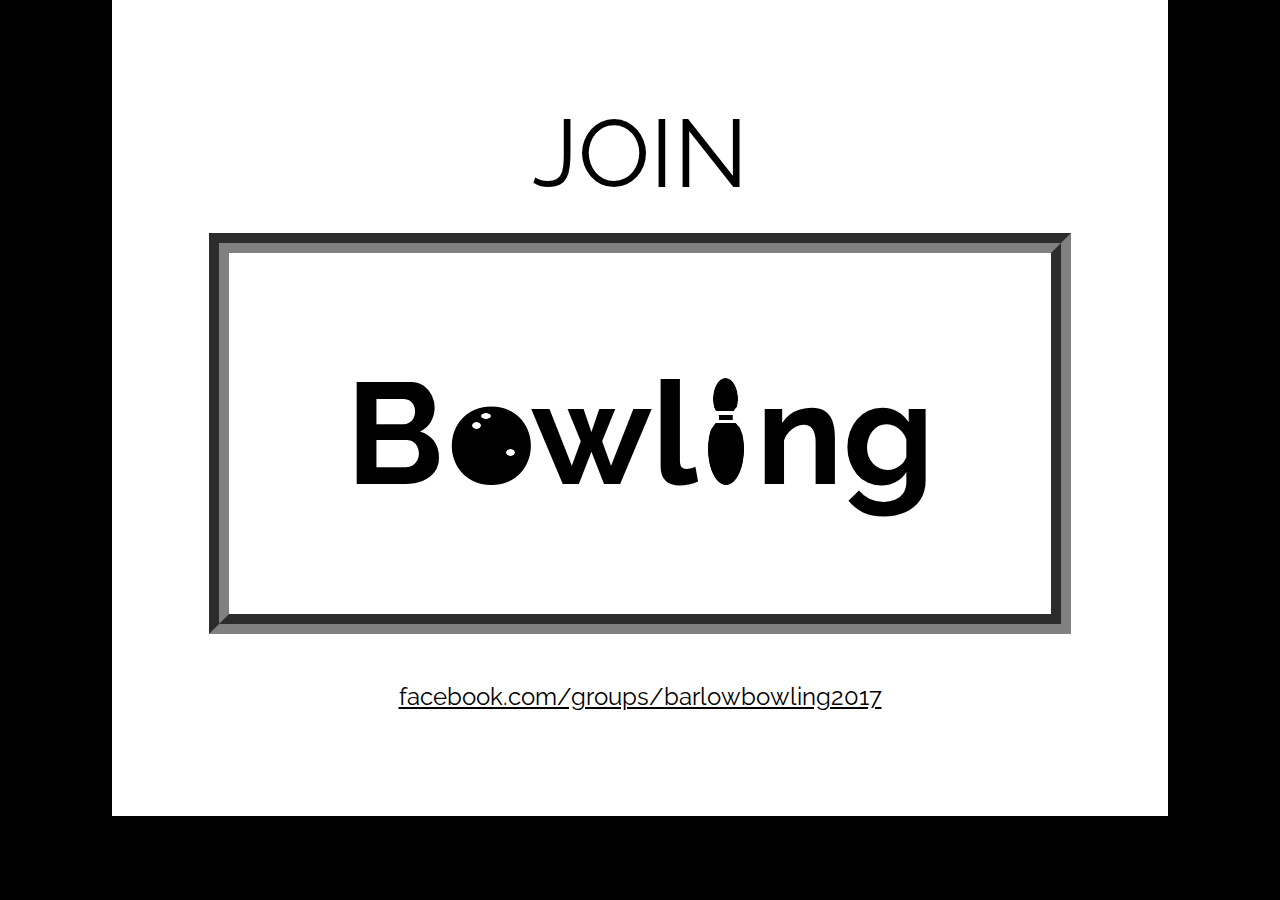
==== secondary.html @ cd0fbcf5 "Added simple secondary flyer and assets" ====
<!DOCTYPE html>
<html lang="en">
  <head>
    <title>Barlow Bowling Recruitment Flyer Secondary</title>
    <meta charset="utf-8">
    <meta name="author" content="Jonathan Lam <jlam55555@gmail.com>">
    <link href="https://fonts.googleapis.com/css?family=Raleway:400,700" rel="stylesheet">
    <link href="assets/style.css" rel="stylesheet">
    <link href="assets/style2.css" rel="stylesheet">
    <link href="assets/favicon.ico" type="image/x-icon" rel="icon">
  </head>
  <body>
    <div id="join">JOIN</div>
    <div id="main">B&#8201;&#8201;&#8201;wl&#8201;&#8201;ng</div>
    <img id="bowlingo" src="assets/bowlingo.png">
    <img id="bowlingl" src="assets/bowlingl.png">
    <div id="link"><a href="https://www.facebook.com/groups/barlowbowling2017">facebook.com/groups/barlowbowling2017</a></div>
  </body>
</html>
---- assets/style.css ----
* {
  box-sizing: border-box;
}
body {
  width: 8.5in;
  height: 11in;
  position: relative;
  font-family: Raleway, sans-serif;
  font-size: 12pt;
  color: #2c3e50;
  margin: 0 auto;
  background: repeating-linear-gradient(45deg, transparent 0px, transparent 5px, #e4f1fe 5.01px, #e4f1fe 10px), repeating-linear-gradient(-45deg, #fff 0px, #fff 5px, #e4f1fe 5.01px, #e4f1fe 10px);
}
html {
  margin: 0;
  padding: 0;
  background-color: black;
}
body > div {
  margin: 0 0 0.25in 0;
}
img#logo {
  width: 3in;
  height: 3in;
  float: left;
  margin-left: 0.5in;
}
div#header {
  padding-top: 0.5in;
  position: relative;
  background-image: url(titlebackground.jpg);
  background-size: cover;
  height: 4in;
}
div#cover {
  background-color: #3498db;
  height: 2.75in;
  width: 6.5in;
  right: 0;
  top: 0.63in;
  position: absolute;
  padding-left: 0.125in;
}
div#title {
  display: inline-block;
  width: 5in;
  float: left;
  padding-left: 0.25in;
  color: #fff;
  font-size: 1in;
  line-height: 1.1in;
  font-weight: bold;
  padding-top: 0.25in;
}
div#recruiting {
  transform: rotate(-30deg);
  font-size: 0.35in;
  font-family: pacifico, cursive;
  color: #2c3e50;
  position: absolute;
  top: 0.2in;
  left: 4.2in;
  line-height: 1;
}
div#description {
  color: #2c3e50;
  margin: 0.25in;
  height: 2in;
  display: flex;
}
div.feature {
  flex-grow: 1;
  width: calc(7in/3);
  background-color: white;
  margin: 0 0.25in;
  height: 100%;
  padding: 0.25in;
  border: 0.1in solid black;
  text-align: center;
}
div.feature:nth-child(1) { border-color: #e74c3c; }
div.feature:nth-child(2) { border-color: #f39c12; }
div.feature:nth-child(3) { border-color: #2ecc71; }
div.feature:nth-child(1) > span.featureHeader { color: #e74c3c; border-bottom-color: #e74c3c; }
div.feature:nth-child(2) > span.featureHeader { color: #f39c12; border-bottom-color: #f39c12; }
div.feature:nth-child(3) > span.featureHeader { color: #2ecc71; border-bottom-color: #2ecc71; }
div.feature > span.featureHeader {
  display: block;
  font-weight: bold;
  padding-bottom: 2px;
  border-bottom: 2px solid #ccc;
  margin-bottom: 10px;
}
div#details {
  background-image: url(background.jpg);
  background-size: cover;
  position: absolute;
  top: 6.5in;
  width: 100%;
  height: 4.5in;
  color: #ecf0f1;
  margin: 0;
}
div#details a {
  color: #95a5a6;
  text-decoration: none;
  border-bottom: 1px dotted #95a5a6;
  margin: 0;
}
div#detailsCover {
  background-color: black;
  opacity: 0.85;
  width: 100%;
  height: 100%;
  padding: 0.25in;
  position: absolute;
}
span#emphasize {
  padding: 2px;
  background-color: #e67e22;
  color: #2c3e50;
}
div#footnotes {
  height: 0.5in;
  position: relative;
  z-index: 1;
  padding: 0 0.5in;
  font-size: 8pt;
}
table {
  position: relative;
  z-index: 1;
  padding: 0.25in;
}
th, td {
  padding: 0.1in 0.25in;
  line-height: 1.2;
}
th {
  text-align: left;
  vertical-align: top;
  padding-right: 0in;
}
.footnote {
  font-size: smaller;
  vertical-align: super;
  color: #c0392b;
}
.clearfix::after {
  content: "";
  display: table;
  clear: both;
}
---- assets/style2.css ----
body {
  width: 11in;
  height: 8.5in;
  background: white;
  color: black;
  text-align: center;
  padding: 1px;
}
div#join {
  margin-top: 1in;
  font-size: 1in;
}
div#main {
  font-size: 1.5in;
  font-weight: bold;
  padding: 1in;
  margin: auto 1in;
  border: 20px groove grey;
}
div#link {
  font-size: 0.25in;
  margin-top: 0.5in;
}
img#bowlingo {
  position: absolute;
  top: 4.14in;
  left: 3.5in;
}
img#bowlingl {
  position: absolute;
  top: 3.85in;
  left: 6.15in;
}
a {
  color: black;
}
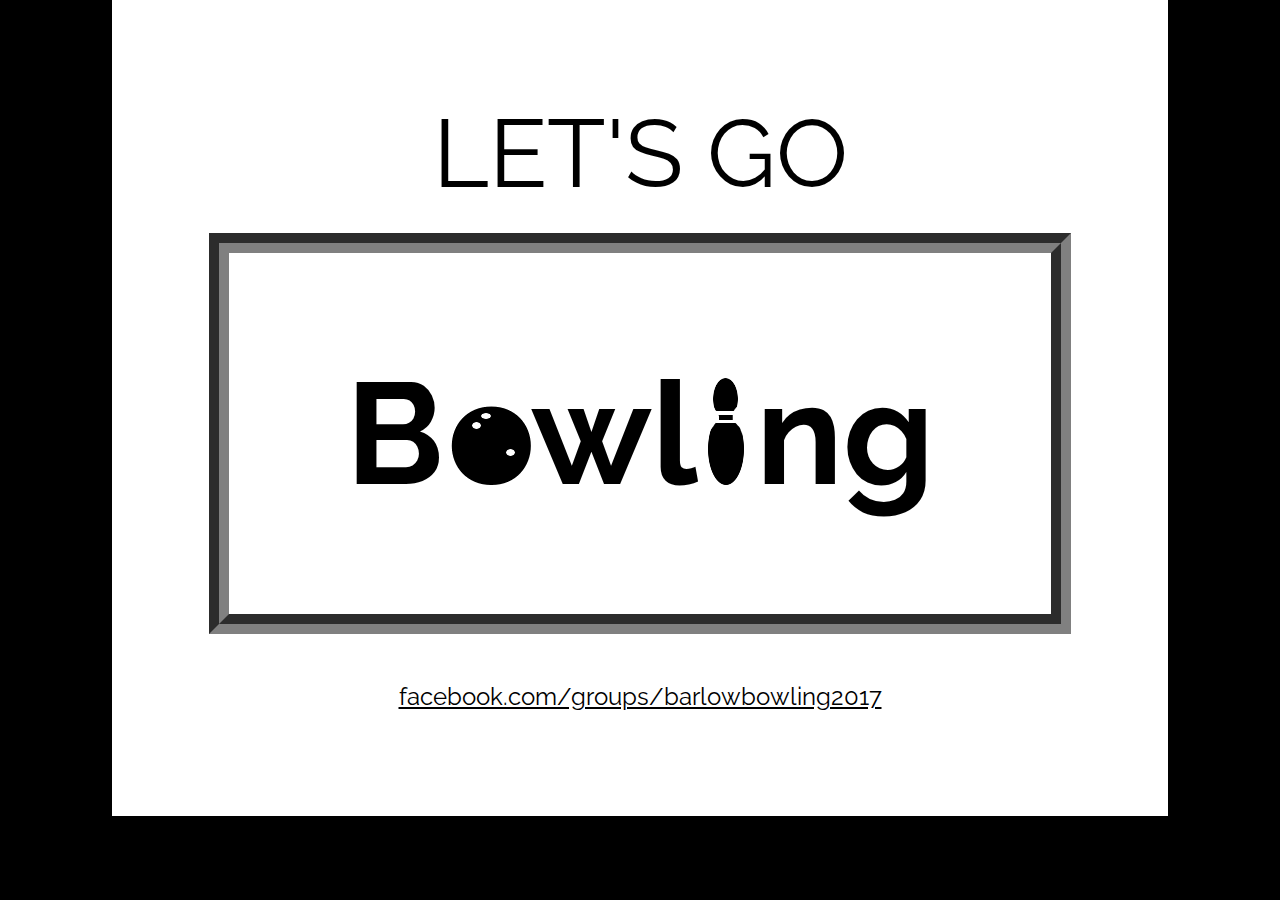
==== commit b1e6c16b: "Changed "JOIN [Bowling]" to "LET'S GO [Bowling]"" ====
--- a/secondary.html
+++ b/secondary.html
@@ -10,7 +10,7 @@
     <link href="assets/favicon.ico" type="image/x-icon" rel="icon">
   </head>
   <body>
-    <div id="join">JOIN</div>
+    <div id="join">LET'S GO</div>
     <div id="main">B&#8201;&#8201;&#8201;wl&#8201;&#8201;ng</div>
     <img id="bowlingo" src="assets/bowlingo.png">
     <img id="bowlingl" src="assets/bowlingl.png">
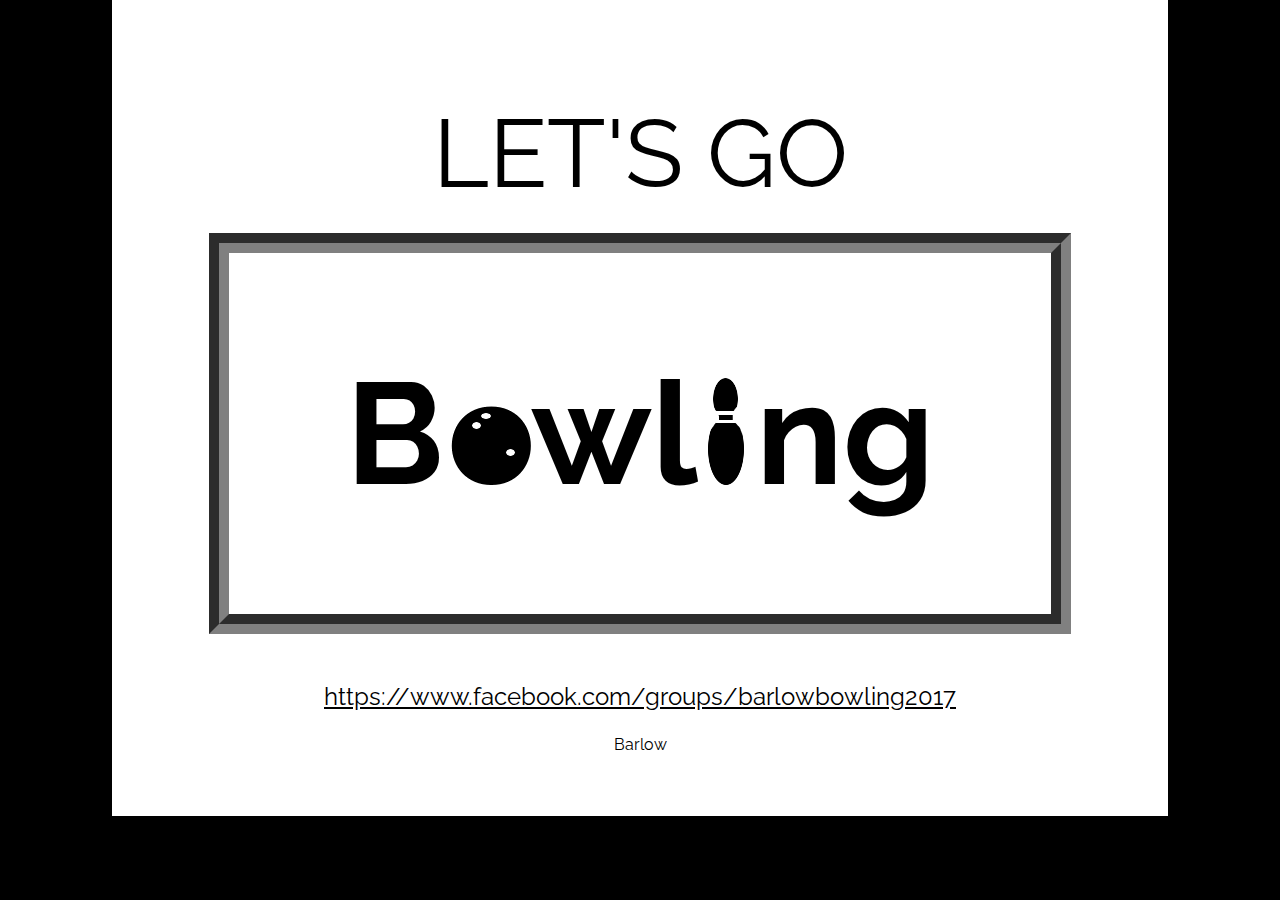
==== commit c4337904: "Update secondary.html" ====
--- a/secondary.html
+++ b/secondary.html
@@ -14,6 +14,7 @@
     <div id="main">B&#8201;&#8201;&#8201;wl&#8201;&#8201;ng</div>
     <img id="bowlingo" src="assets/bowlingo.png">
     <img id="bowlingl" src="assets/bowlingl.png">
-    <div id="link"><a href="https://www.facebook.com/groups/barlowbowling2017">facebook.com/groups/barlowbowling2017</a></div>
+    <div id="link"><a href="https://www.facebook.com/groups/barlowbowling2017">https://www.facebook.com/groups/barlowbowling2017</a></div>
+    <div id="popout">Barlow</div>
   </body>
 </html>
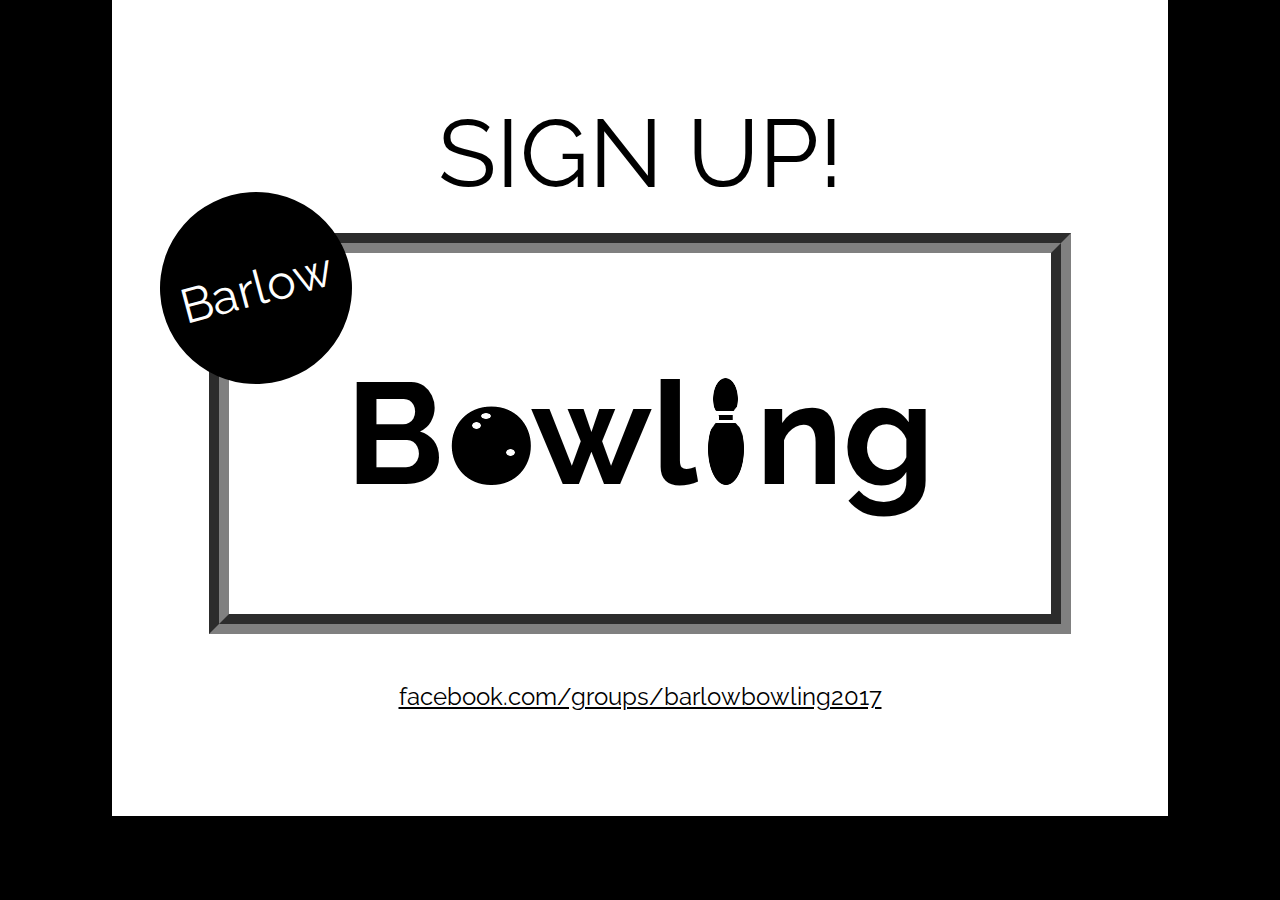
==== commit ae4fe974: "Update secondary.html" ====
--- a/secondary.html
+++ b/secondary.html
@@ -10,11 +10,11 @@
     <link href="assets/favicon.ico" type="image/x-icon" rel="icon">
   </head>
   <body>
-    <div id="join">LET'S GO</div>
+    <div id="join">SIGN UP!</div>
     <div id="main">B&#8201;&#8201;&#8201;wl&#8201;&#8201;ng</div>
     <img id="bowlingo" src="assets/bowlingo.png">
     <img id="bowlingl" src="assets/bowlingl.png">
-    <div id="link"><a href="https://www.facebook.com/groups/barlowbowling2017">https://www.facebook.com/groups/barlowbowling2017</a></div>
+    <div id="link"><a href="https://www.facebook.com/groups/barlowbowling2017">facebook.com/groups/barlowbowling2017</a></div>
     <div id="popout">Barlow</div>
   </body>
 </html>
--- a/assets/style2.css
+++ b/assets/style2.css
@@ -31,6 +31,20 @@
   top: 3.85in;
   left: 6.15in;
 }
+div#popout {
+  background-color: black;
+  color: white;
+  position: absolute;
+  top: 2in;
+  left: 0.5in;
+  width: 2in;
+  height: 2in;
+  line-height: 2in;
+  text-align: center;
+  border-radius: 100%;
+  font-size: 0.5in;
+  transform: rotate(-15deg);
+}
 a {
   color: black;
 }
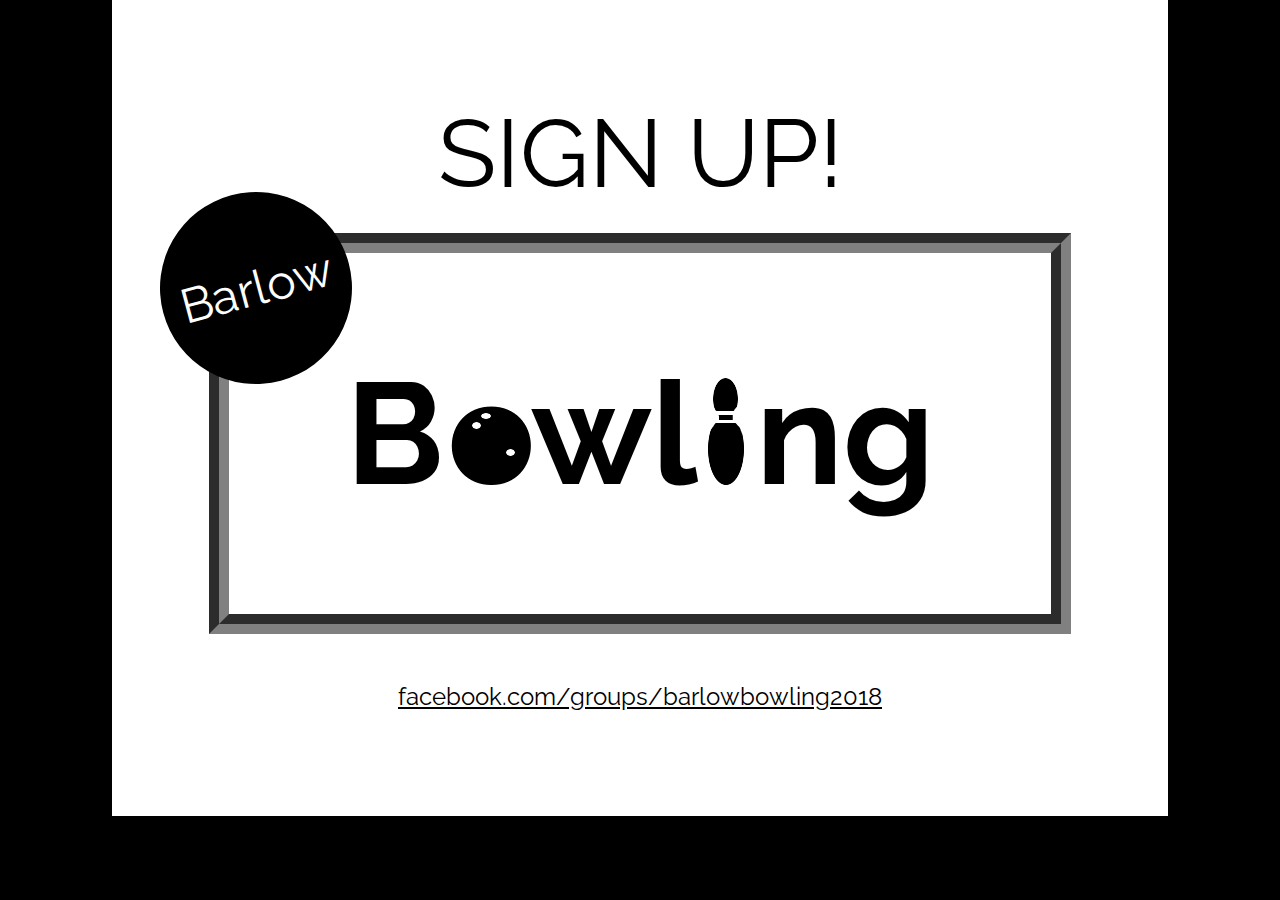
==== commit bbac05fd: "Changed year" ====
--- a/secondary.html
+++ b/secondary.html
@@ -14,7 +14,7 @@
     <div id="main">B&#8201;&#8201;&#8201;wl&#8201;&#8201;ng</div>
     <img id="bowlingo" src="assets/bowlingo.png">
     <img id="bowlingl" src="assets/bowlingl.png">
-    <div id="link"><a href="https://www.facebook.com/groups/barlowbowling2017">facebook.com/groups/barlowbowling2017</a></div>
+    <div id="link"><a href="https://www.facebook.com/groups/barlowbowling2017">facebook.com/groups/barlowbowling2018</a></div>
     <div id="popout">Barlow</div>
   </body>
 </html>
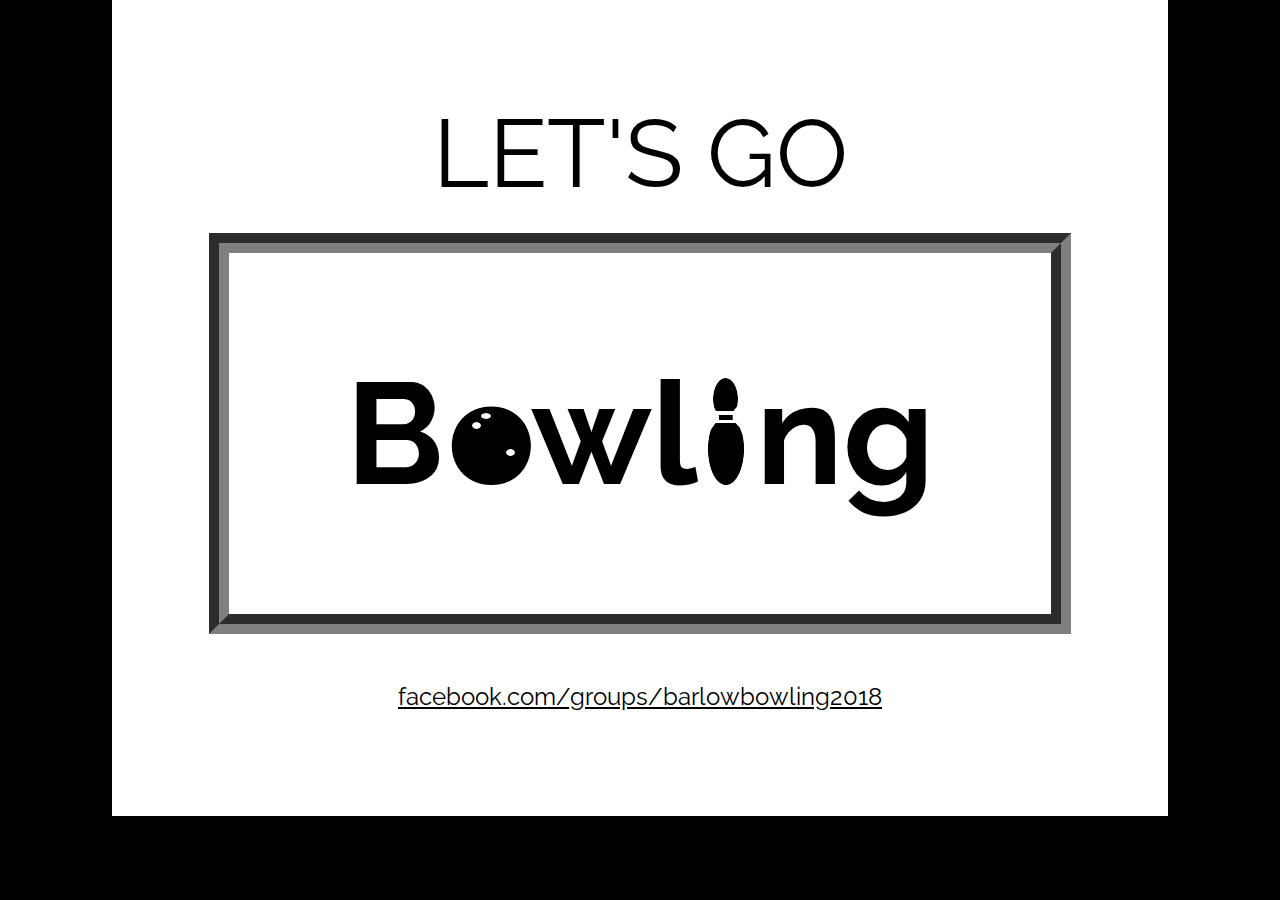
==== commit 5c50c82a: "simplified secondary flyer" ====
--- a/secondary.html
+++ b/secondary.html
@@ -10,11 +10,10 @@
     <link href="assets/favicon.ico" type="image/x-icon" rel="icon">
   </head>
   <body>
-    <div id="join">SIGN UP!</div>
+    <div id="join">LET'S GO</div>
     <div id="main">B&#8201;&#8201;&#8201;wl&#8201;&#8201;ng</div>
     <img id="bowlingo" src="assets/bowlingo.png">
     <img id="bowlingl" src="assets/bowlingl.png">
     <div id="link"><a href="https://www.facebook.com/groups/barlowbowling2017">facebook.com/groups/barlowbowling2018</a></div>
-    <div id="popout">Barlow</div>
   </body>
 </html>
